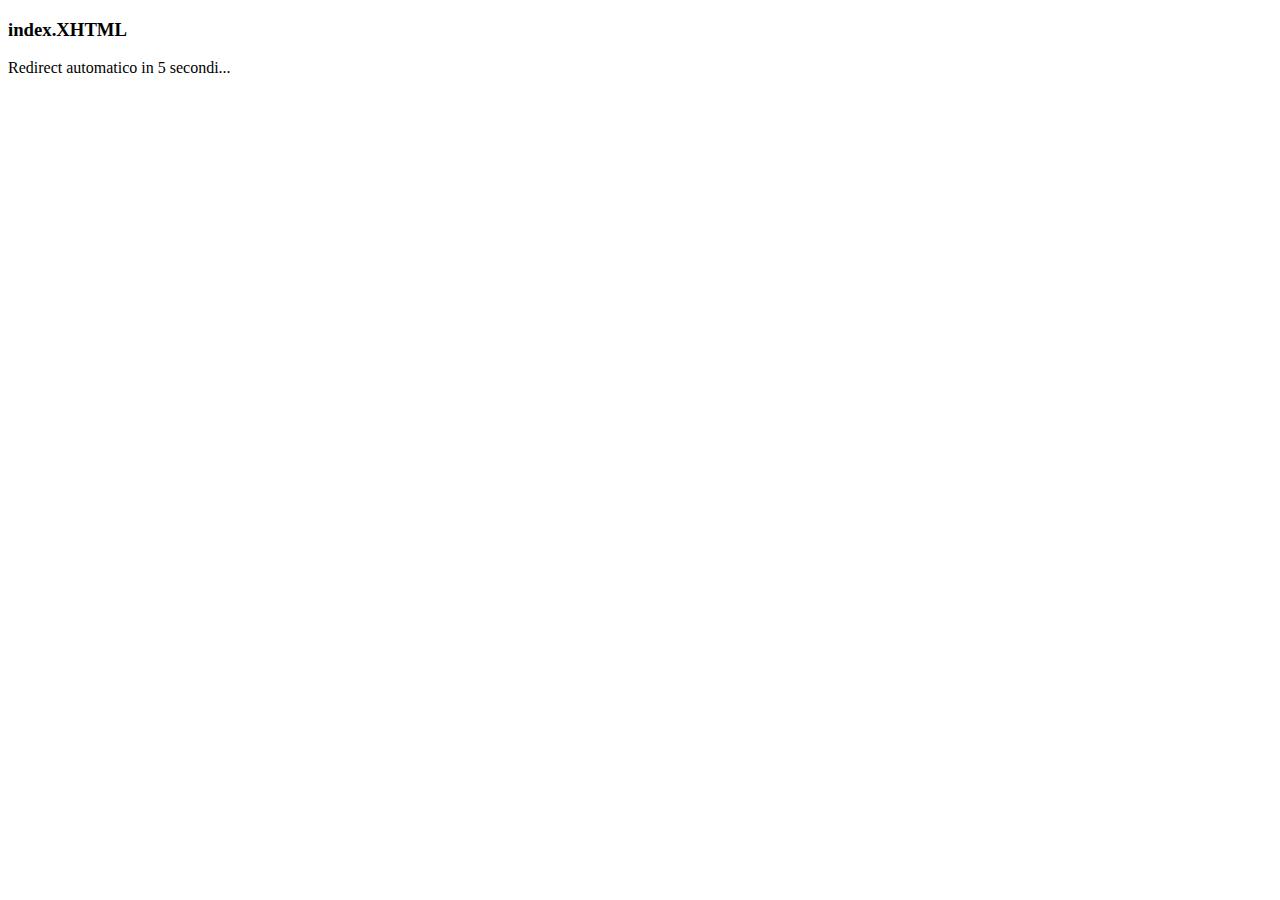
==== demoprimefaces/src/main/webapp/index.html @ 7e6f0534 "Aggiunto demo webapp di base con componenti UI primefaces (ajax)" ====
<!DOCTYPE html PUBLIC "-//W3C//DTD HTML 4.01 Transitional//EN" "http://www.w3.org/TR/html4/loose.dtd">
<html>

<head>
<meta http-equiv="Content-Type" content="text/html; charset=UTF-8">
<meta http-equiv="refresh" content="5; url=/demoprimefaces/pages/index.xhtml" />

<title>Index HTML</title>
</head>

<body>
	<h3>index.XHTML</h3>
	<p>Redirect automatico in 5 secondi...</p>
</body>

</html>
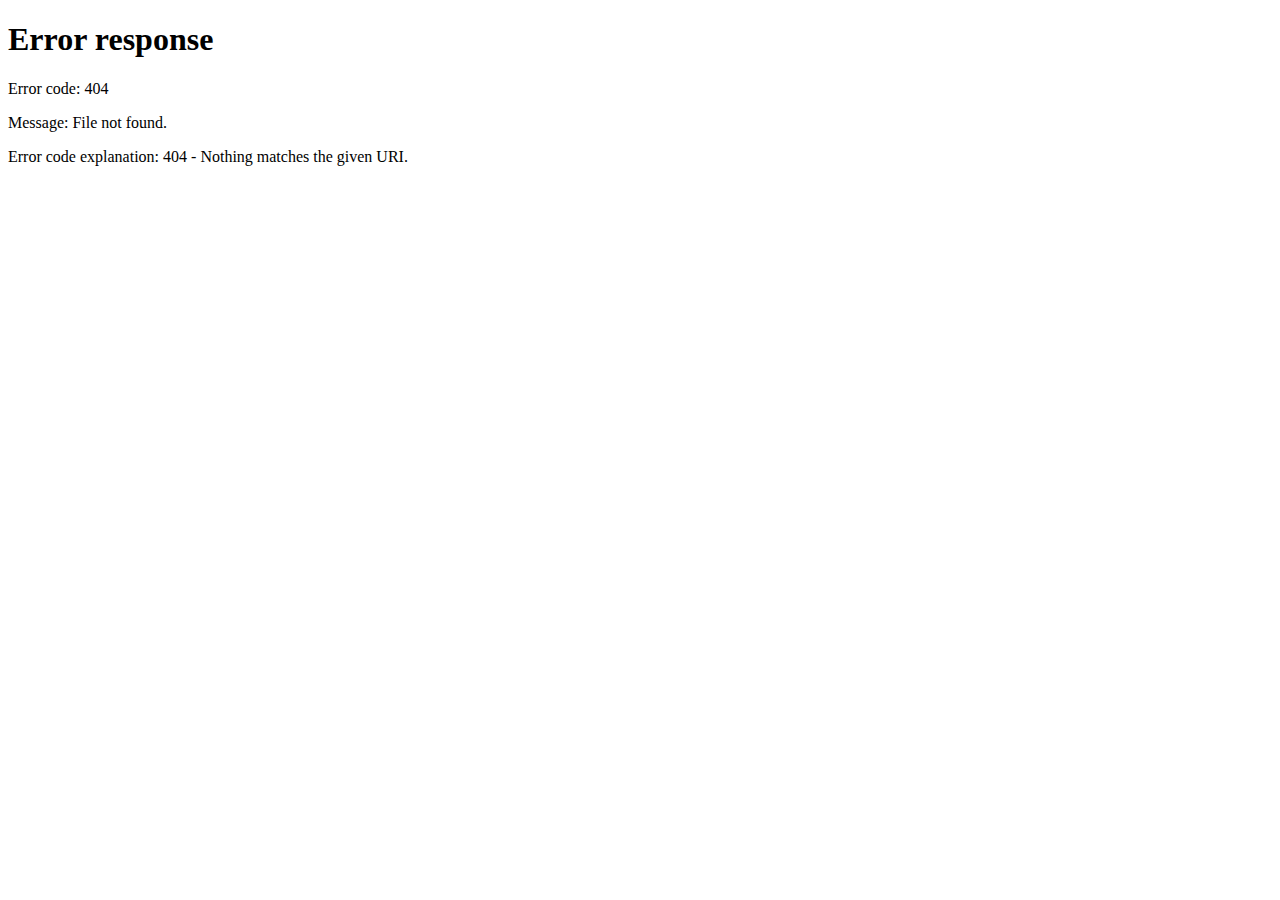
==== commit b5593f6c: "Added draggable component test in demoprimefaces" ====
--- a/demoprimefaces/src/main/webapp/index.html
+++ b/demoprimefaces/src/main/webapp/index.html
@@ -1,16 +1,16 @@
 <!DOCTYPE html PUBLIC "-//W3C//DTD HTML 4.01 Transitional//EN" "http://www.w3.org/TR/html4/loose.dtd">
+
 <html>
 
-<head>
-<meta http-equiv="Content-Type" content="text/html; charset=UTF-8">
-<meta http-equiv="refresh" content="5; url=/demoprimefaces/pages/index.xhtml" />
+	<head>
+		<meta http-equiv="Content-Type" content="text/html; charset=UTF-8">
+		<meta http-equiv="refresh" content="0; url=/demoprimefaces/pages/demodragdrop.xhtml" />
+		<title>Index HTML</title>
+	</head>
 
-<title>Index HTML</title>
-</head>
-
-<body>
-	<h3>index.XHTML</h3>
-	<p>Redirect automatico in 5 secondi...</p>
-</body>
+	<body>
+		<h3>index.XHTML</h3>
+		<p>Redirect automatico in 5 secondi...</p>
+	</body>
 
 </html>
